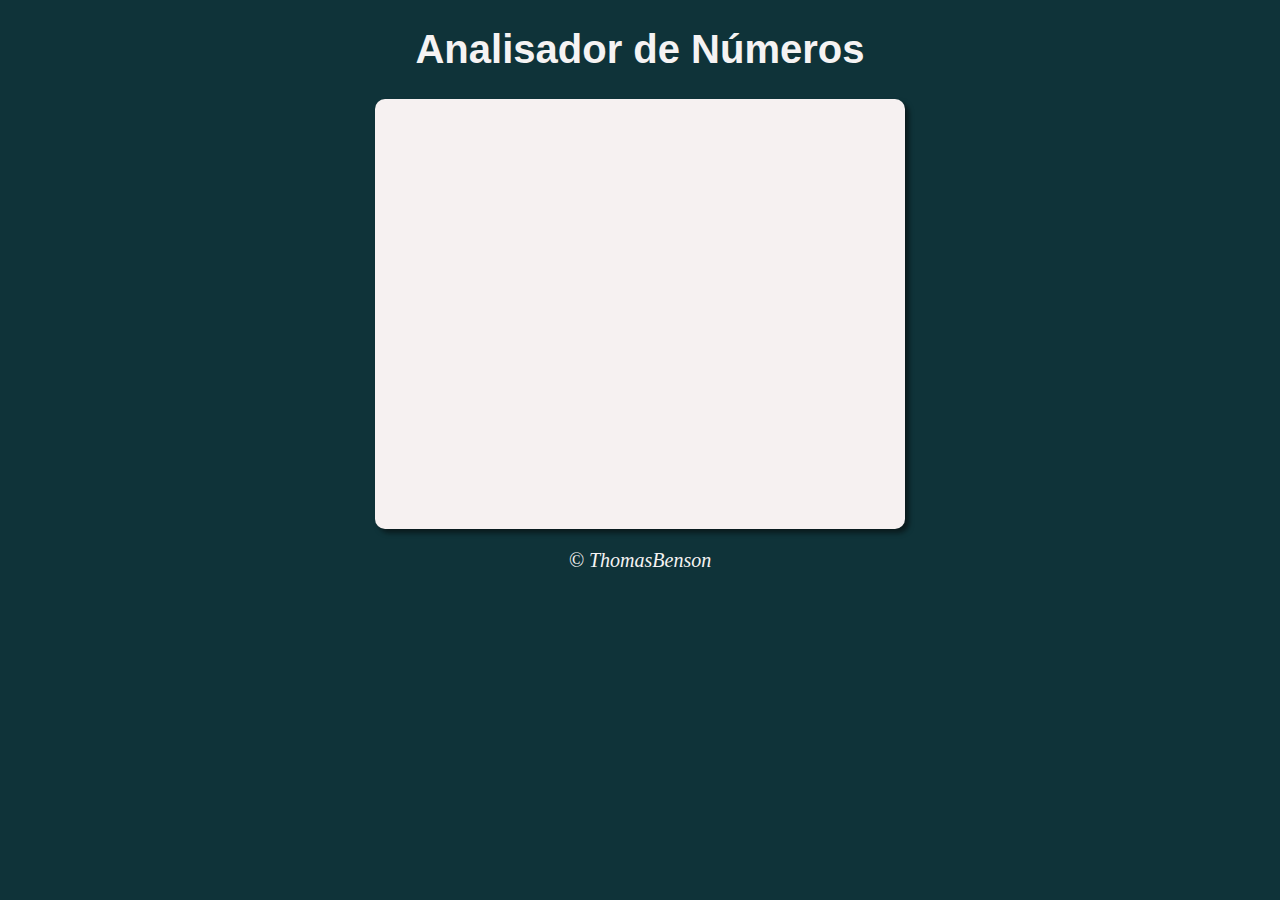
==== aula16/aula16ex/index.html @ 90e50ec8 "Projeto de Analisar números e aprendendo sobre funções" ====
<!DOCTYPE html>
<html lang="pt-br">
<head>
    <meta charset="UTF-8">
    <meta http-equiv="X-UA-Compatible" content="IE=edge">
    <meta name="viewport" content="width=device-width, initial-scale=1.0">
    <title>Analisador de Números</title>
    <link rel="stylesheet" href="style.css">
</head>
<body>
    <header>
        <h1>Analisador de Números</h1>
    </header>
    <section>
        <div id="dados">

        </div>
        <div id=res>

        </div>
    </section>
    <footer>
        <p>&copy; ThomasBenson</p>
    </footer>


    <script src="script.js"></script>
</body>
</html>
---- aula16/aula16ex/style.css ----
@charset "UTF-8";

body {
    background-color: rgb(15, 51, 57);
    color: rgb(245, 243, 243);
    font-size: 20px;
}

header {
    font-family: Arial, Helvetica, sans-serif;
    text-align: center;
}

section {
    background-color: rgb(246, 241, 241);
    border-radius: 10px;
    padding: 15px;
    width: 500px;
    height: 400px;
    margin: auto;
    box-shadow: 4px 4px 5px rgba(5, 5, 5, 0.541);
    color: rgb(0, 0, 0);
}


footer {
    text-align: center;
    font-style: italic;
}
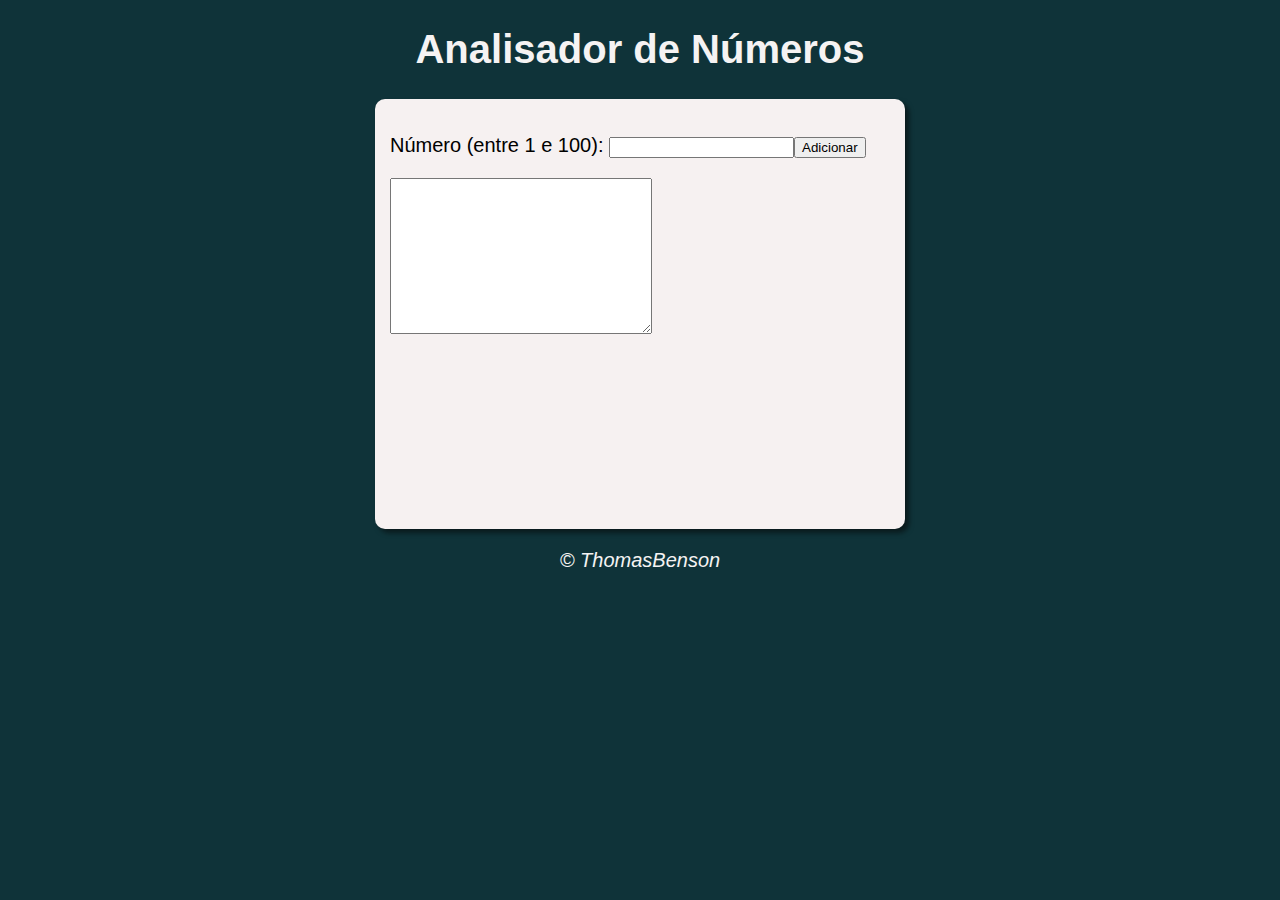
==== commit 8e92e781: "Continuando projeto de Analisar Números" ====
--- a/aula16/aula16ex/index.html
+++ b/aula16/aula16ex/index.html
@@ -13,10 +13,10 @@
     </header>
     <section>
         <div id="dados">
-
+            <p>Número (entre 1 e 100): <input type="number" name="numero" id="num"><input type="submit" value="Adicionar" onclick="clicar()"></p>
         </div>
-        <div id=res>
-
+        <div id=fin>
+               <textarea name="oi" id="" cols="30" rows="10"></textarea>
         </div>
     </section>
     <footer>
--- a/aula16/aula16ex/style.css
+++ b/aula16/aula16ex/style.css
@@ -4,6 +4,7 @@
     background-color: rgb(15, 51, 57);
     color: rgb(245, 243, 243);
     font-size: 20px;
+    font-family: Arial, Helvetica, sans-serif;
 }
 
 header {
@@ -22,6 +23,11 @@
     color: rgb(0, 0, 0);
 }
 
+.tabela {
+    border: 1px solid black;
+    border-collapse: collapse;
+    padding: 10px;
+}
 
 footer {
     text-align: center;
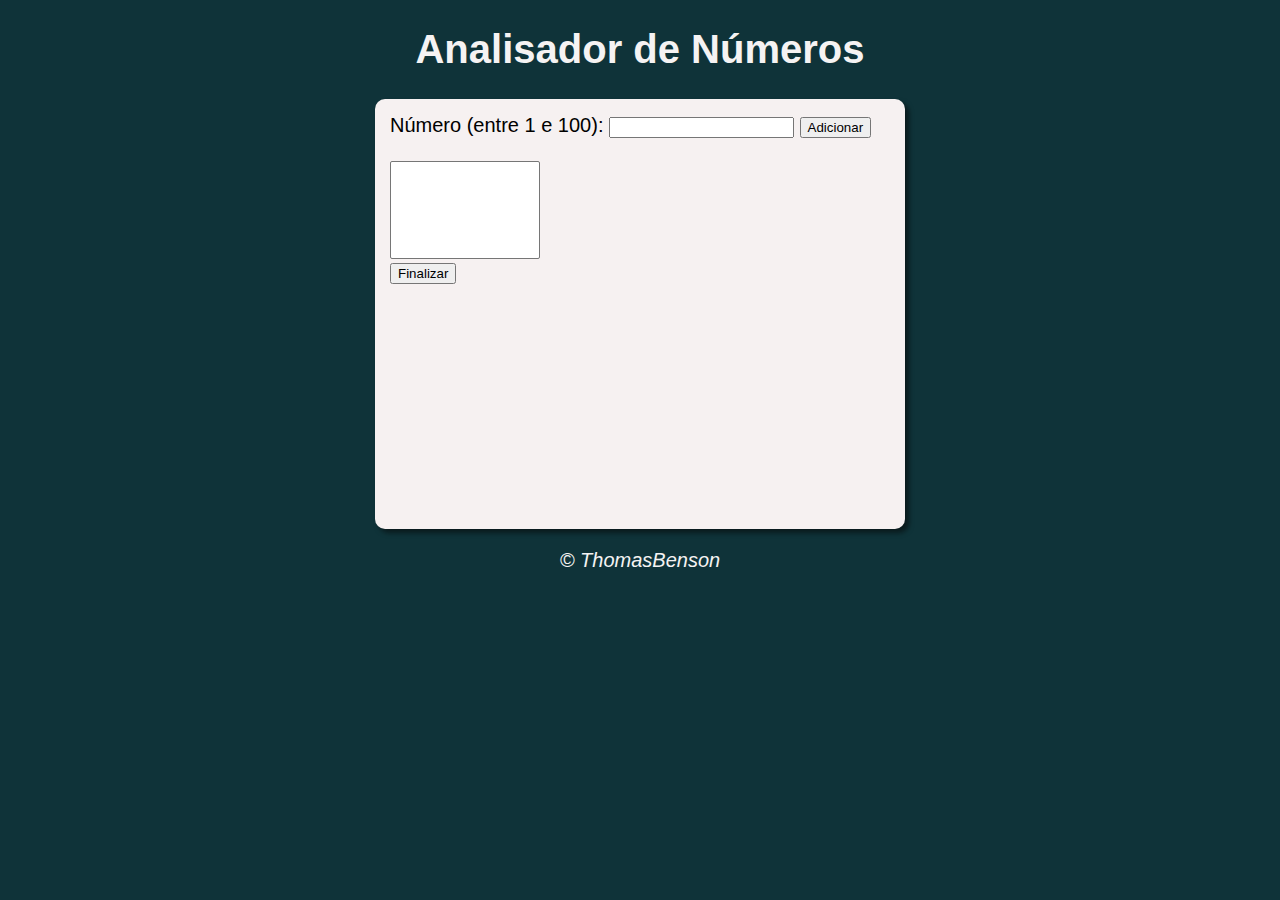
==== commit 3f9ccb96: "dando continuidade" ====
--- a/aula16/aula16ex/index.html
+++ b/aula16/aula16ex/index.html
@@ -12,18 +12,20 @@
         <h1>Analisador de Números</h1>
     </header>
     <section>
-        <div id="dados">
-            <p>Número (entre 1 e 100): <input type="number" name="numero" id="num"><input type="submit" value="Adicionar" onclick="clicar()"></p>
+        <div>
+           Número (entre 1 e 100):
+           <input type="number" name="fnum" id="fnum">
+           <input type="button" value="Adicionar" onclick="adicionar()">
+           <br><br><select name="flista" id="flista" size="6"></select>
+           <br><input type="button" value="Finalizar">
         </div>
-        <div id=fin>
-               <textarea name="oi" id="" cols="30" rows="10"></textarea>
+        <div id="res">
+
         </div>
     </section>
     <footer>
         <p>&copy; ThomasBenson</p>
     </footer>
-
-
     <script src="script.js"></script>
 </body>
 </html>--- a/aula16/aula16ex/style.css
+++ b/aula16/aula16ex/style.css
@@ -23,10 +23,8 @@
     color: rgb(0, 0, 0);
 }
 
-.tabela {
-    border: 1px solid black;
-    border-collapse: collapse;
-    padding: 10px;
+select#flista {
+    width: 150px;
 }
 
 footer {
